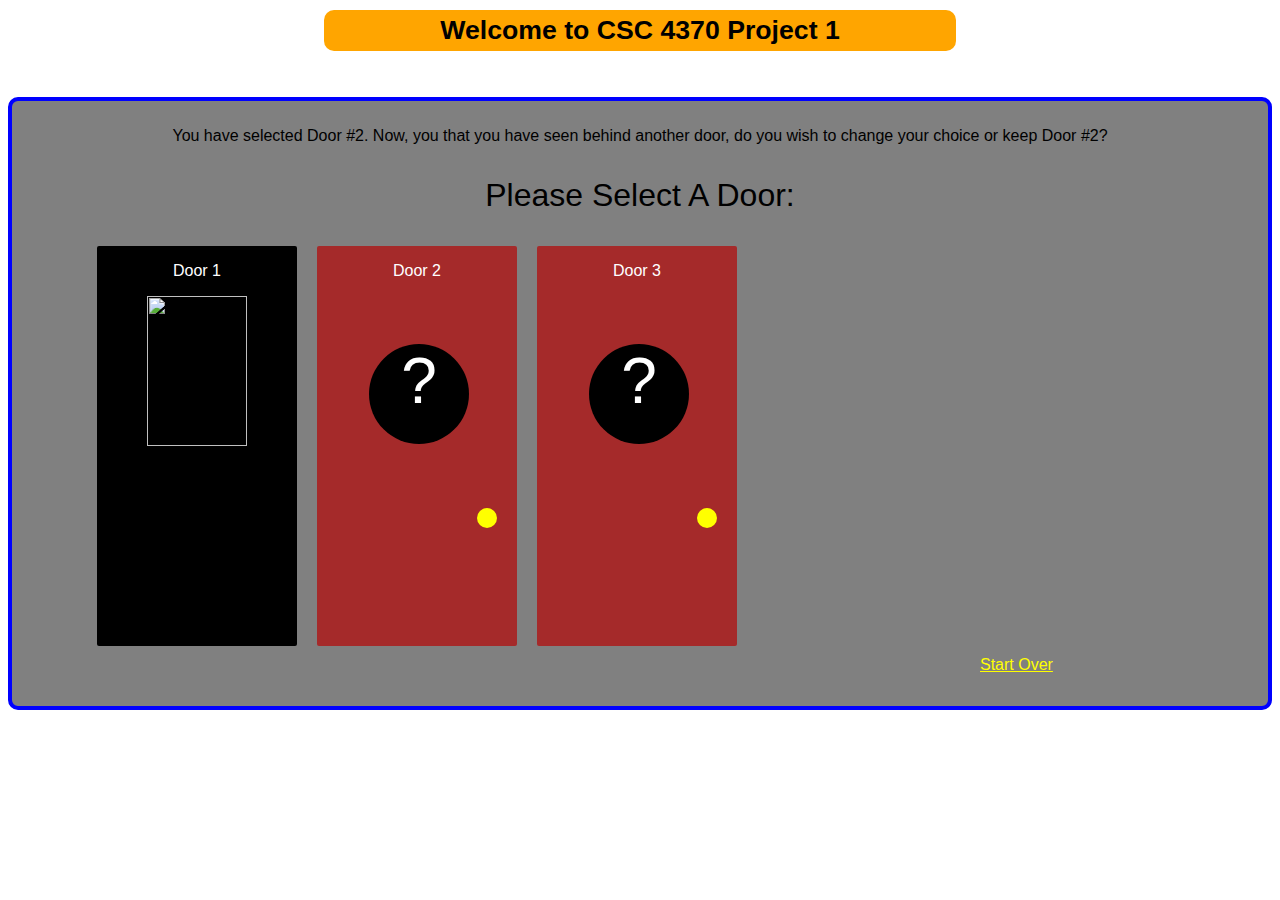
==== Door2.html @ b73b7f56 "Added Goat's Behind Every door. And Start Over link" ====
<!DOCTYPE html PUBLIC "-//W3C//DTD XHTML 1.1//EN" "http://www.w3.org/TR/xhtml11/DTD/xhtml11.dtd">
<html xmlns="http://www.w3.org/1999/xhtml">

<head>
  <link rel="stylesheet" type="text/css" href="style.css">


<!Creating Title>

<title> Door 2 </title>

<h1 id="heading">Welcome to CSC 4370 Project 1 <br></h1><br> 

</head>


<body>



<div id="doorBox">	
	<p id="description">
		You have selected Door #2. Now, you that you have seen behind another door, do you wish to change your choice or keep Door #2?
	</p>	
	<p>
		Please Select A Door:
	</p>

	<div id="doorShapeGoat" tabindex="1">
		<p>
			Door 1
		</p>

		<img id="goat" src="Goat.jpg">
		</img>
	</div>

	<div id="doorShape" tabindex="2">
		<p>
			Door 2
		</p>
		<p id="questionMark">
			?
		</p>
		<div id="doorknob">
			
		</div>
	</div>

	<div id="doorShape" tabindex="3">
		<p>
			Door 3
		</p>
		<p id="questionMark">
			?
		</p>
		<div id="doorknob">
			
		</div>
	</div>
	<a id="restart" href="index.html">Start Over</a>
</div>


</body>


</html>
---- style.css ----
#heading {
	background-color: orange;
	padding: 5px;
	margin-top: 10px;
	margin-left: 25%;
	margin-right: 25%;
	overflow: auto;
	text-align: center;
	-moz-border-radius: 50px;
	-webkit-border-radius: 50px;
	border-radius: 10px;
	font-family: "Comic Sans MS", cursive, sans-serif;
	font-size: 20pt;

}


#doorShape {
	width: 200px;
	height: 400px;
	background: brown;
	text-align: center;
	float:left;
	margin-left: 10px;
	margin-right: 10px;
	margin-bottom: 10px;
	border-radius: 2px;
	position: relative;

	font-family: "Comic Sans MS", cursive, sans-serif;
	font-size: 12pt;
	color: white;
}


#doorShapeGoat {
	width: 200px;
	height: 400px;
	background: black;
	text-align: center;
	float:left;
	margin-left: 10px;
	margin-right: 10px;
	margin-bottom: 10px;
	border-radius: 2px;

	font-family: "Comic Sans MS", cursive, sans-serif;
	font-size: 12pt;
	color: white;
}


#doorknob {
	width: 20px;
	height: 20px;
	background: yellow;
	-moz-border-radius: 50px;
	-webkit-border-radius: 50px;
	border-radius: 50px;
	float: right;
	margin-right: 20px;

}

#doorBox {
	border: 4px blue solid;
	background-color: gray;
	padding-left:75px;
	padding-right:75px;
	padding-top: 10px;
	padding-bottom: 50px;
	margin-top: 10px;
	margin-left: %;
	margin-right: %;
	overflow: auto;
	text-align: center;
	border-radius: 10px;

	font-family: "Arial Black", Gadget, sans-serif;
	font-size: 24pt;
}

#questionMark {
	font-family: "Arial Black", Gadget, sans-serif;
	font-size: 48pt;
	color: white;
	width: 100px;
	height: 100px;
	background: black;
	-moz-border-radius: 50px;
	-webkit-border-radius: 50px;
	margin-left: 26%;

}

#description {
	font-family: "Comic Sans MS", cursive, sans-serif;
	font-size: 12pt;
	color: black;

}

#goat {
	width: 100px;
	height: 150px;
}

#door1 {
	display:block;
	width: 200px;
	height: 400px;
	float:left;
	margin-left: 10px;
	margin-right: 10px;
	margin-bottom: 10px;
	border-radius: 2px;
	position:absolute;
}

#doorShape:hover {
	background-color: yellow;
	opacity: .2;
}

#restart {
	text-align: center;
	font-size: 12pt;
	margin-top: 400px;
	overflow: auto;
	width: auto;
	height:auto;
	float: center;
	vertical-align: bottom;
	color: yellow;
	position: absolute;
	padding: 10px;
}

#restart:hover {
	color: blue;
}

#doorShape.clickable {
	position:relative;
}

#doorShape.clickable a {
	position: absolute;
	width: 100%;
	height:100%;
	top: 0;
	left: 0;
}
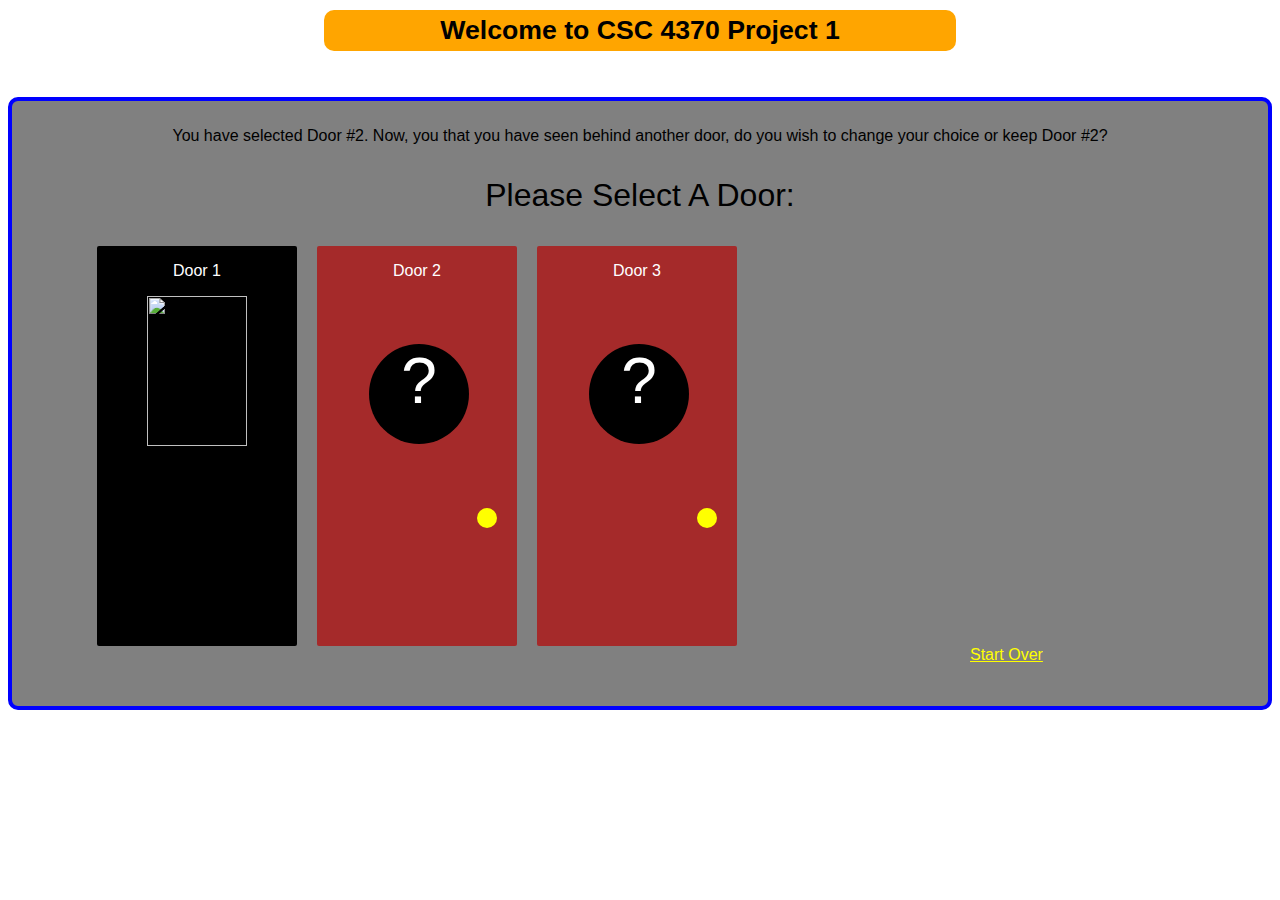
==== commit 716c80e6: "Finished Basic Project. Feel free to add cosmetics" ====
--- a/Door2.html
+++ b/Door2.html
@@ -35,7 +35,8 @@
 		</img>
 	</div>
 
-	<div id="doorShape" tabindex="2">
+	<div id="doorShape" class="clickable" tabindex="2">
+		<a href="door2Reveal.html"></a>
 		<p>
 			Door 2
 		</p>
@@ -47,7 +48,8 @@
 		</div>
 	</div>
 
-	<div id="doorShape" tabindex="3">
+	<div id="doorShape" class="clickable" tabindex="3">
+		<a href="door2Lose.html"></a>
 		<p>
 			Door 3
 		</p>
--- a/style.css
+++ b/style.css
@@ -37,6 +37,23 @@
 	width: 200px;
 	height: 400px;
 	background: black;
+	text-align: center;
+	float:left;
+	margin-left: 10px;
+	margin-right: 10px;
+	margin-bottom: 10px;
+	border-radius: 2px;
+
+	font-family: "Comic Sans MS", cursive, sans-serif;
+	font-size: 12pt;
+	color: white;
+}
+
+
+#doorShapeTreasure {
+	width: 200px;
+	height: 400px;
+	background: yellow;
 	text-align: center;
 	float:left;
 	margin-left: 10px;
@@ -105,6 +122,12 @@
 	height: 150px;
 }
 
+
+#treasure {
+	width: 180px;
+	height: 200px;
+}
+
 #door1 {
 	display:block;
 	width: 200px;
@@ -130,10 +153,8 @@
 	width: auto;
 	height:auto;
 	float: center;
-	vertical-align: bottom;
 	color: yellow;
 	position: absolute;
-	padding: 10px;
 }
 
 #restart:hover {
